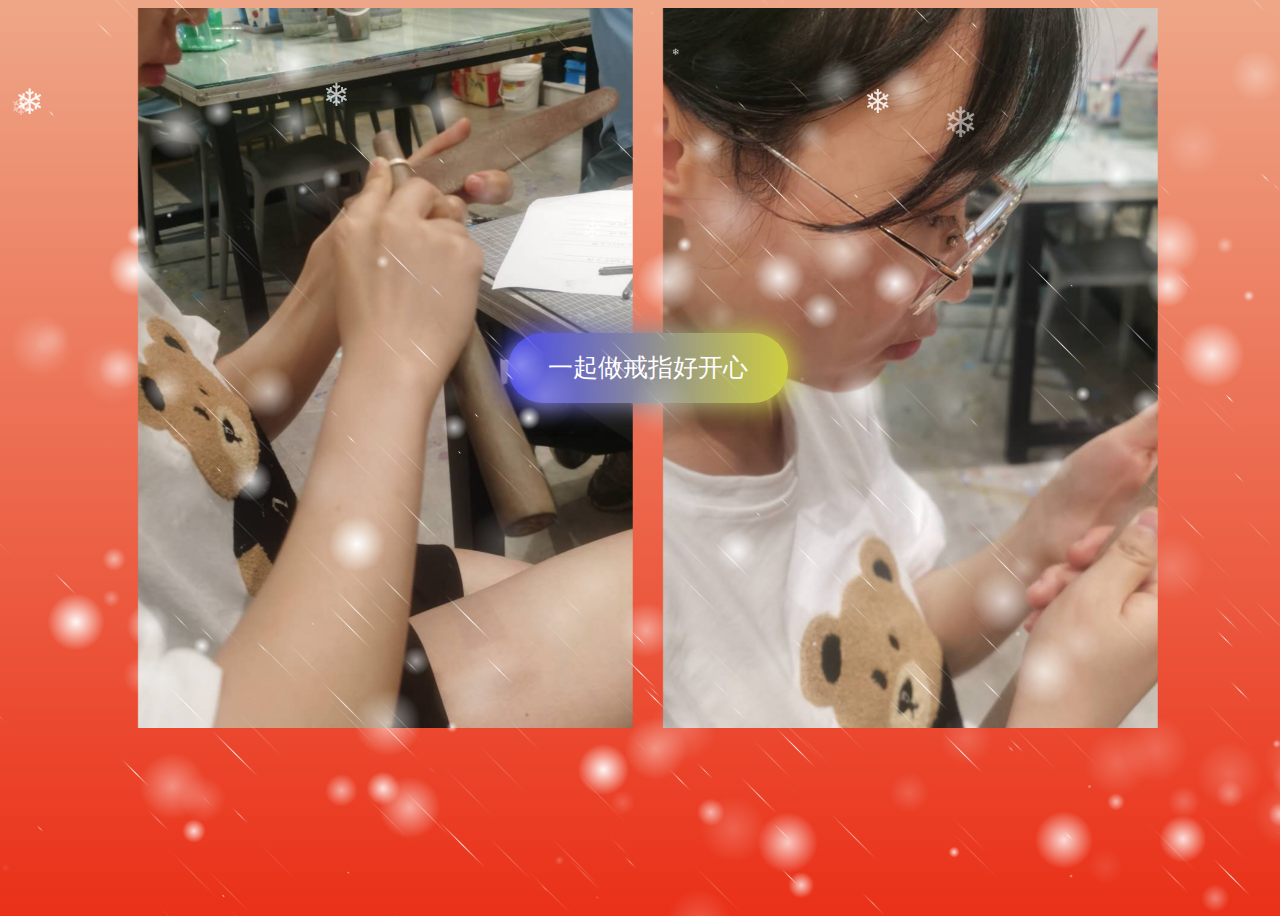
==== m6.html @ c8f4ed00 "Add files via upload" ====
<!DOCTYPE html>
<html>

<head>
    <meta charset="utf-8">
    <title>我们的第一个戒指</title>
    <meta name="viewport" content="width=device-width,hight=device-hight,minimum-scale=1.0,maximum-scale=1.0,ser-scalable=none" />
    <script type="text/javascript" src="js/jquery-1.8.2.min.js"></script>
    <script src="./js/jq.snow.js"></script>
    <script src="./js/bundle.js"></script>
    <link rel="stylesheet" href="./css/btn.css">
    <!--下面是调用方法和参数说明-->
    <script>
        $(function() {
            $.fn.snow({
                minSize: 5, //雪花的最小尺寸
                maxSize: 40, //雪花的最大尺寸
                newOn: 80 //雪花出现的频率 这个数值越小雪花越多
            });
        });
    </script>
</head>

<body style="background: linear-gradient(#eea788, #ea3018); height: 900px; width: 100%;overflow-x:hidden;">
<div style="background:url(img/m6.png) no-repeat center; height:720px;display: flex;justify-content: center;align-items: center;">
    <div class="button" style="align-self: center">
        <p><a href="gift.html">一起做戒指好开心</a></p>
    </div>
</div>
</body>
<script>
    (() => {
        "use strict";
        var i = {
                138: (i, t, s) => {
                    class h {
                        constructor(i = {}) {
                            this.isRain = i.isRain || !1, this.el = null, this.dir = i.dir || "r", this.width = 0, this.maxWidth = i.maxWidth || 80, this.minWidth = i.minWidth || 2, this.opacity = 0, this.x = 0, this.y = 0, this.z = 0, this.sx = 0, this.isSwing = !1, this.stepSx = .02, this.swingRadian = 1, this.swingStep = .01, this.sy = 0, this.maxSpeed = i.maxSpeed || 4, this.minSpeed = i.minSpeed || 1, this.quickMaxSpeed = i.quickMaxSpeed || 10, this.quickMinSpeed = i.quickMinSpeed || 8, this.quickWidth = i.quickWidth || 80, this.quickOpacity = i.quickOpacity || .2, this.windowWidth = window.innerWidth, this.windowHeight = window.innerHeight, this.init()
                        }
                        init(i) {
                            let t = Math.random() > .8;
                            this.isSwing = Math.random() > .8, this.width = t ? this.quickWidth : Math.floor(Math.random() * this.maxWidth + this.minWidth), this.opacity = t ? this.quickOpacity : Math.random(), this.x = Math.floor(Math.random() * (this.windowWidth - this.width)), this.y = Math.floor(Math.random() * (this.windowHeight - this.width)), i && Math.random() > .8 ? this.x = -this.width : i && (this.y = -this.width), this.sy = t ? Math.random() * this.quickMaxSpeed + this.quickMinSpeed : Math.random() * this.maxSpeed + this.minSpeed, this.sx = "r" === this.dir ? this.sy : -this.sy, this.z = t ? 300 * Math.random() + 200 : 0, this.swingStep = .01 * Math.random(), this.swingRadian = Math.random() * (1.1 - .9) + .9
                        }
                        setStyle() {
                            this.el.style.cssText = `\n            position: fixed;\n            left: 0;\n            top: 0;\n            display: block;\n            width: ${this.isRain?1:this.width}px;\n            height: ${this.width}px;\n            opacity: ${this.opacity};\n            background-image: radial-gradient(#fff 0%, rgba(255, 255, 255, 0) 60%);\n            border-radius: 50%;\n            z-index: 9999999999999;\n            pointer-events: none;\n            transform: translate(${this.x}px, ${this.y}px) ${this.getRotate(this.sy,this.sx)};\n        `
                        }
                        render() {
                            this.el = document.createElement("div"), this.setStyle(), document.body.appendChild(this.el)
                        }
                        move() {
                            this.isSwing ? ((this.swingRadian > 1.1 || this.swingRadian < .9) && (this.swingStep = -this.swingStep), this.swingRadian += this.swingStep, this.isRain ? this.x += this.sx : this.x += this.sx * Math.sin(this.swingRadian * Math.PI), this.y -= this.sy * Math.cos(this.swingRadian * Math.PI)) : (this.x += this.sx, this.y += this.sy), (this.x < -this.width || this.x > this.windowWidth || this.y > this.windowHeight) && (this.init(!0), this.setStyle()), this.el.style.transform = `translate3d(${this.x}px, ${this.y}px, ${this.z}px) ${this.getRotate(this.sy,this.sx)}`
                        }
                        getRotate(i, t) {
                            return this.isRain ? `rotate(${0===t?0:90+Math.atan(i/t)*(180/Math.PI)}deg)` : ""
                        }
                    }
                    class n {
                        constructor(i = {}) {
                            this.num = i.num || 100, this.opt = i, this.snowList = [], this.createSnows(), this.moveSnow()
                        }
                        createSnows() {
                            this.snowList = [];
                            for (let i = 0; i < this.num; i++) {
                                let i = new h(this.opt);
                                i.render(), this.snowList.push(i)
                            }
                        }
                        moveSnow() {
                            window.requestAnimationFrame((() => {
                                this.snowList.forEach((i => {
                                    i.move()
                                })), this.moveSnow()
                            }))
                        }
                    }
                    new n({
                        isRain: !0,
                        num: 300,
                        maxSpeed: 15
                    }), new n({
                        isRain: !1,
                        num: 150
                    })
                }
            },
            t = {};

        function s(h) {
            if (t[h]) return t[h].exports;
            var n = t[h] = {
                exports: {}
            };
            return i[h](n, n.exports, s), n.exports
        }
        s.d = (i, t) => {
            for (var h in t) s.o(t, h) && !s.o(i, h) && Object.defineProperty(i, h, {
                enumerable: !0,
                get: t[h]
            })
        }, s.o = (i, t) => Object.prototype.hasOwnProperty.call(i, t), s(138)
    })();
</script>

</html>
---- css/btn.css ----
.button {
  position: absolute;
  margin: auto;
  /*margin-top: 600px;*/
  width: 280px;
  height: 70px;
  text-align: center;
  border-radius: 35px;
  background-image: linear-gradient(
    to right,
    rgb(72, 72, 240),
    yellow,
    rgb(255, 34, 237),
    rgb(78, 78, 248)
  );
  background-size: 400%;
  cursor: pointer;
  z-index: 999;
}

.button::before {
  content: "";
  position: absolute;
  top: -4px;
  right: -4px;
  bottom: -4px;
  left: -4px;
  border-radius: 35px;
  background-image: linear-gradient(
    to right,
    rgb(72, 72, 240),
    yellow,
    rgb(255, 34, 237),
    rgb(78, 78, 248)
  );
  background-size: 400%;
  filter: blur(12px);
  z-index: -1;
}


.button:hover {
  animation: light 8s infinite;
}


.button:hover::before {
  animation: light 8s infinite;
}

@keyframes light {
  100% {
    background-position: -400% 0;
  }
}
p {
  margin: 0 auto;
  line-height: 70px;
  font-size: 25px;
  color: white;
}

/*去除a标签下划线*/
a {
	text-decoration: none;
    color: white;
}
/*去除未被访问的a标签的下划线*/
a:link {
	text-decoration: none;
}
/*去除已经被访问过的a标签的下划线*/
a:visited {
	text-decoration: none;
}
/*去除鼠标悬停时的a标签的下划线*/
a:hover {
	text-decoration: none;
}
/*去除正在点击的a标签的下划线（鼠标按下，尚未松开）*/
a:active {
	text-decoration: none;
}
/*去除获得焦点的a标签的下划线（被鼠标点击过）*/
a:focus {
	text-decoration: none;
}
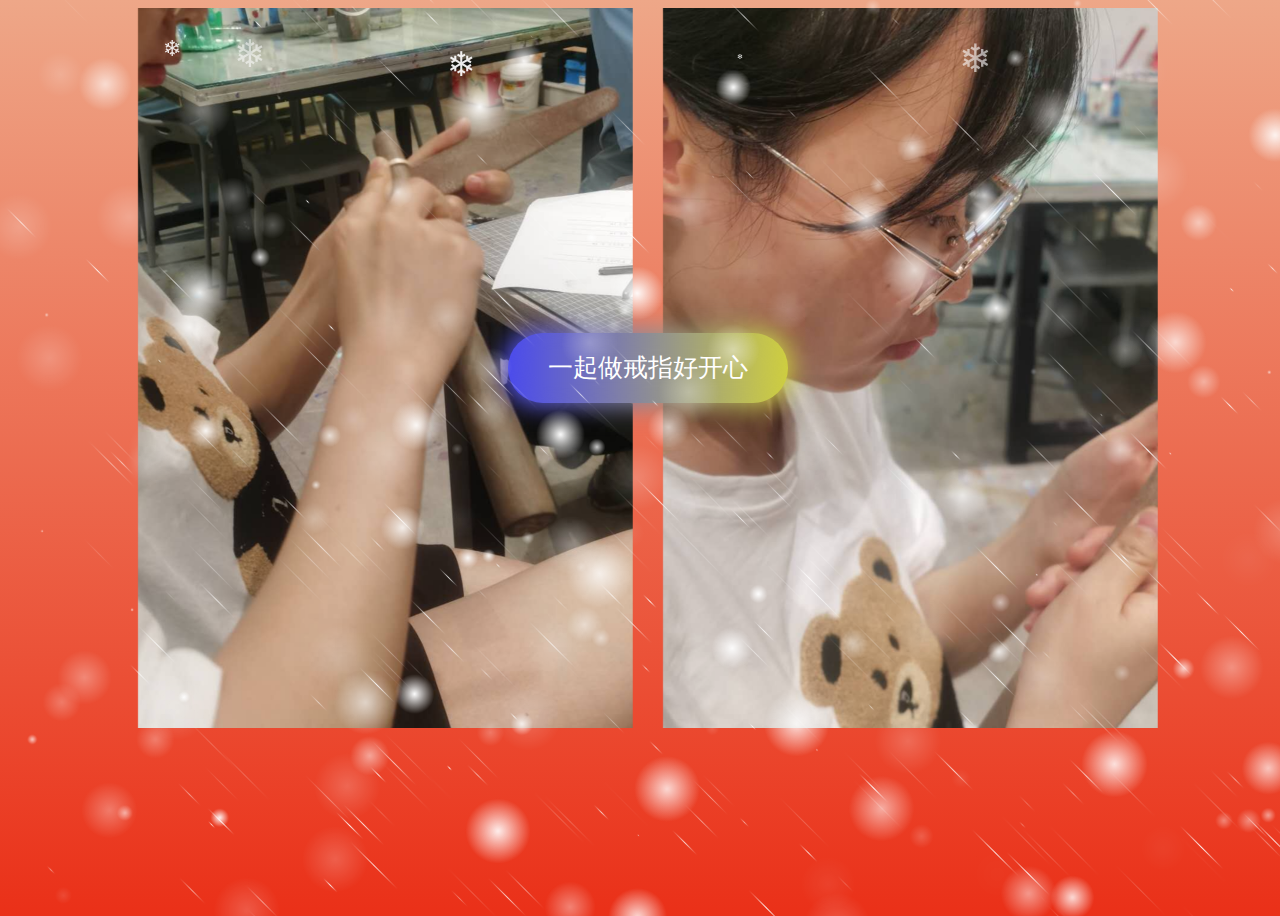
==== commit f8540168: "Update m6.html" ====
--- a/m6.html
+++ b/m6.html
@@ -24,7 +24,7 @@
 <body style="background: linear-gradient(#eea788, #ea3018); height: 900px; width: 100%;overflow-x:hidden;">
 <div style="background:url(img/m6.png) no-repeat center; height:720px;display: flex;justify-content: center;align-items: center;">
     <div class="button" style="align-self: center">
-        <p><a href="gift.html">一起做戒指好开心</a></p>
+        <p><a>一起做戒指好开心</a></p>
     </div>
 </div>
 </body>
@@ -101,4 +101,4 @@
     })();
 </script>
 
-</html>+</html>
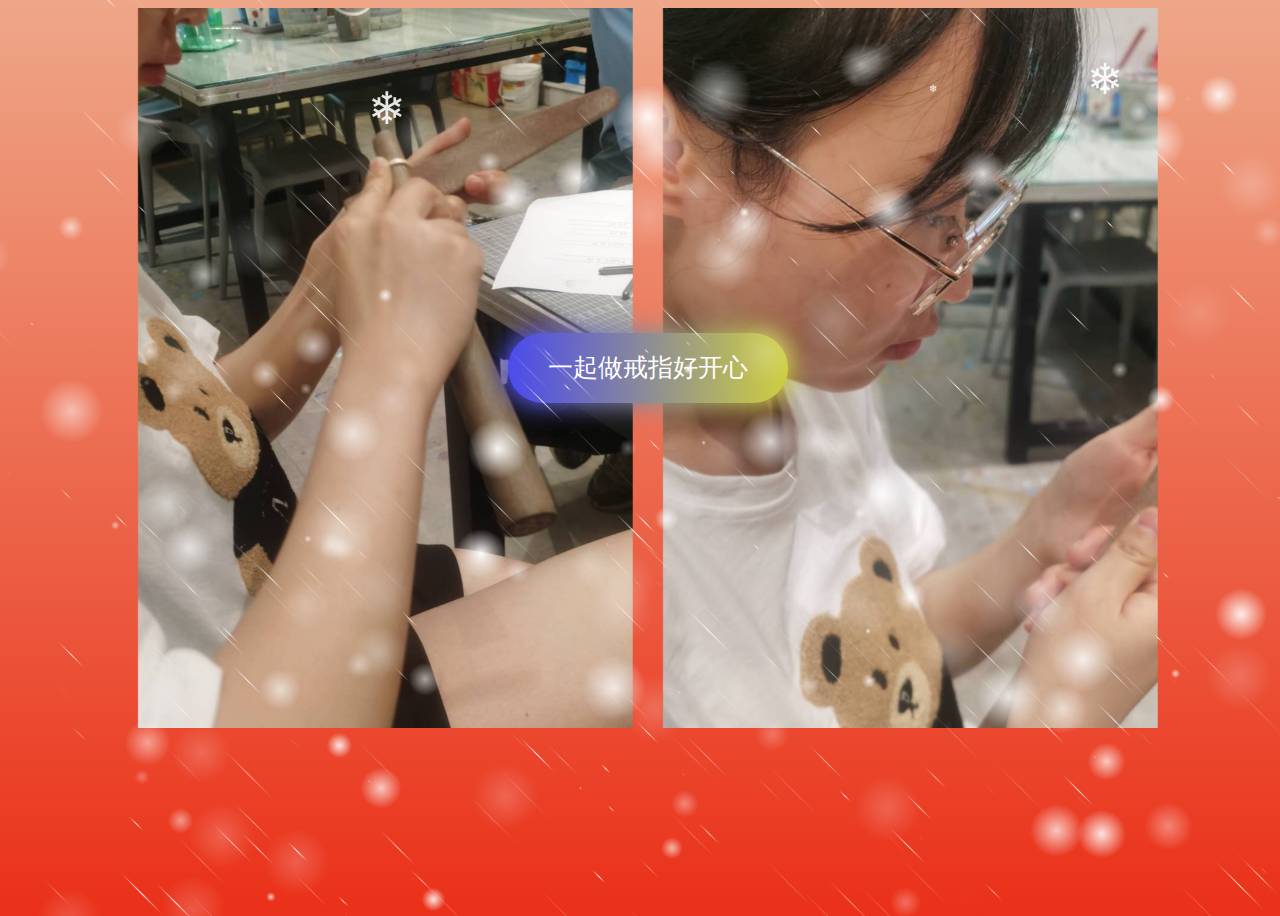
==== commit fa09fbbb: "Add files via upload" ====
--- a/m6.html
+++ b/m6.html
@@ -24,7 +24,7 @@
 <body style="background: linear-gradient(#eea788, #ea3018); height: 900px; width: 100%;overflow-x:hidden;">
 <div style="background:url(img/m6.png) no-repeat center; height:720px;display: flex;justify-content: center;align-items: center;">
     <div class="button" style="align-self: center">
-        <p><a>一起做戒指好开心</a></p>
+        <p><a href="tree.html">一起做戒指好开心</a></p>
     </div>
 </div>
 </body>
@@ -101,4 +101,4 @@
     })();
 </script>
 
-</html>
+</html>